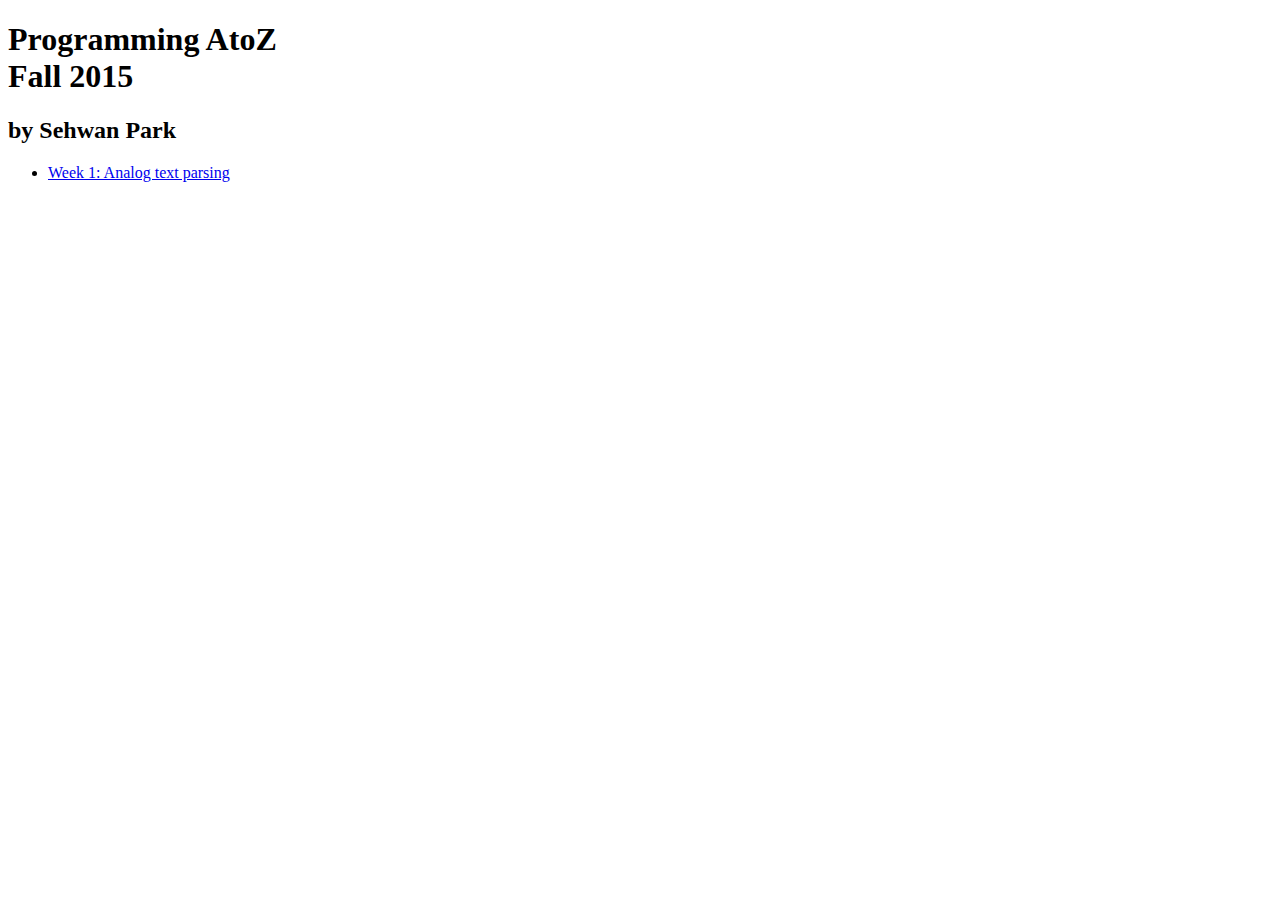
==== index.html @ 8c5be660 "Create index.html" ====
<!DOCTYPE HTML>
<html>
<head>
    <link href='https://fonts.googleapis.com/css?family=Abel' rel='stylesheet' type='text/css'>
    <link href='https://fonts.googleapis.com/css?family=Rouge+Script' rel='stylesheet' type='text/css'>
    <link href="style.css" type="text/css" rel="stylesheet"></link>
    <!-- font link !-->
    <link href='https://fonts.googleapis.com/css?family=Noto+Sans:100,400,700' rel='stylesheet' type='text/css'>
    <title> AtoZ </title>

</head>

<body>
<div id ="header">
    <h1> Programming AtoZ
    <br> Fall 2015 </h1>
    <h2> by Sehwan Park </h2>
</div>

    <ul>
    <li><a href="week1/week_1.html" class="link"> Week 1: Analog text parsing</a></li>
    </ul>
    </div>
</body>
</html>
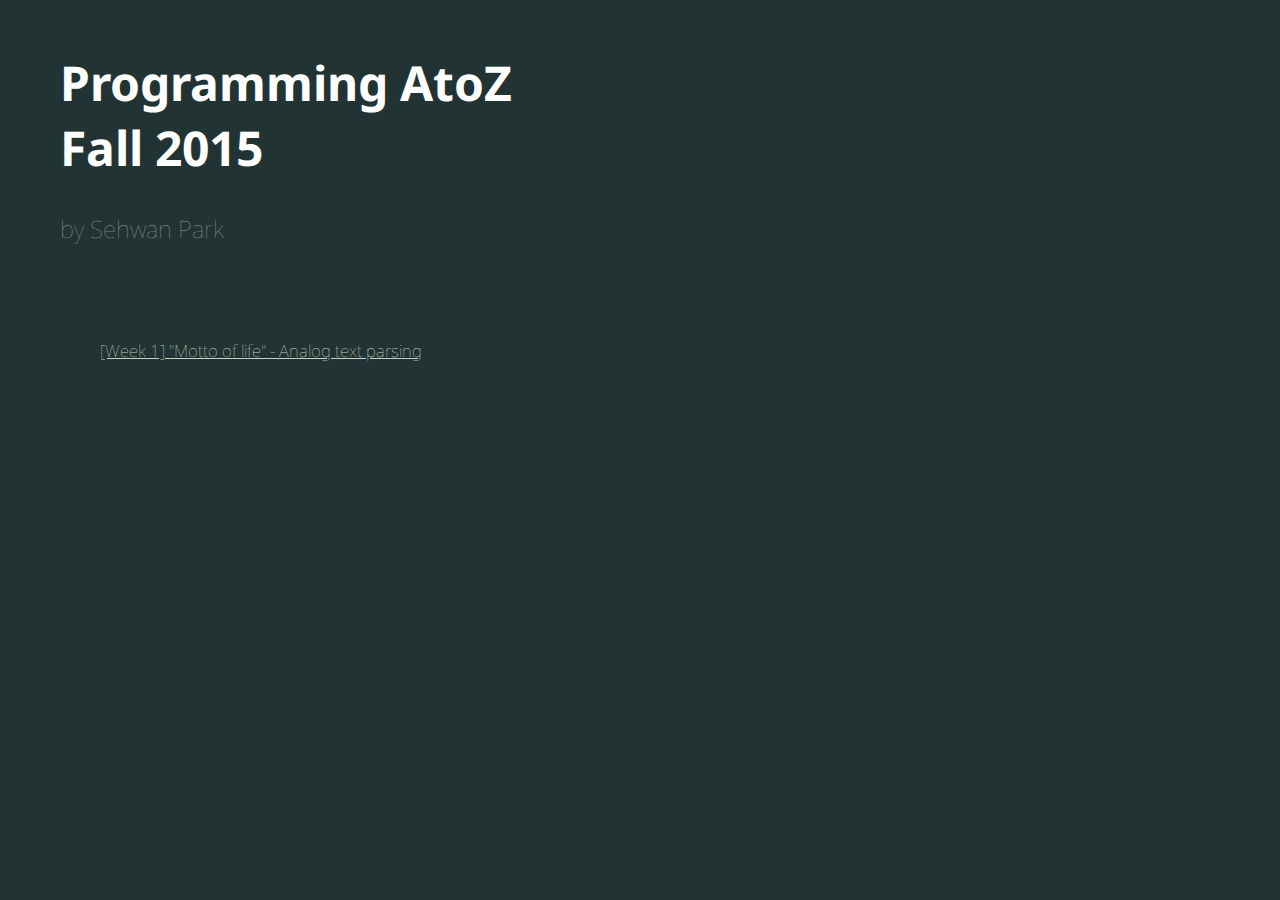
==== commit cdec0c1d: "Update index.html" ====
--- a/index.html
+++ b/index.html
@@ -18,7 +18,7 @@
 </div>
 
     <ul>
-    <li><a href="week1/week_1.html" class="link"> Week 1: Analog text parsing</a></li>
+    <li><a href="week1/index.html" class="link"> [Week 1] "Motto of life" - Analog text parsing</a></li>
     </ul>
     </div>
 </body>
--- a/style.css
+++ b/style.css
@@ -0,0 +1,100 @@
+ body {
+    /*margin:5px;*/
+    /*padding:5px;*/
+    width:95%;
+    font-family: 'Noto Sans', sans-serif;
+    font-size:100%;
+    text-align: center;
+    background-color: #223333;
+    background-position: left bottom;
+    background-repeat: no-repeat;
+    color:black;
+    list-style-type: none;
+
+    text-align: left;
+    padding: 10px;
+    font-size: 1.5em;
+    margin-left: 50px;
+    margin-right: 50px;   
+}
+
+/*body {
+text-align: left;
+padding: 10px;
+font-size: 1.5em;
+margin-left: 10px;
+margin-right: 10px;
+
+}*/
+
+#instructions {
+    line-height: 70%;
+}
+
+#header {
+    font-size:100%;
+    text-align: left;
+    font-weight:10;
+    left:0;
+    right:0;
+    color:gray;
+    padding-bottom: 50px;
+}
+
+#result {
+    font-family: 'Rouge Script', cursive;
+    background: gray;
+    color: white;
+    font-size:2em;
+    text-align: center;
+    padding-left: 20%;
+    padding-right: 20%;
+    padding-top: 10%;
+    padding-bottom: 10%;
+}
+
+#img {
+    padding-left: 20%;
+}
+h1 {
+    color: #FFFFFF;
+    font-size: 2em;
+    font-family: 'Noto Sans';
+    font-weight: 700;
+}
+
+h2 {
+    font-family: 'Noto Sans';
+    font-weight: lighter;
+    font-size: 1em;
+}
+
+li {
+   /* display:inline-block; */
+   font-family: 'Noto Sans';
+    font-weight: 100;   
+    font-size: 0.7em;
+    text-decoration: none;
+    list-style-type: none;
+}
+
+/* unvisited link */
+a:link {
+    color: #c3d2c2;
+}
+
+/* visited link */
+a:visited {
+    color: #c3d2c2;
+    /*color: #374747;*/
+}
+
+/* mouse over link */
+a:hover {
+    color: #0cff00;
+}
+
+/* selected link */
+a:active {
+    color: #0cff00;
+}
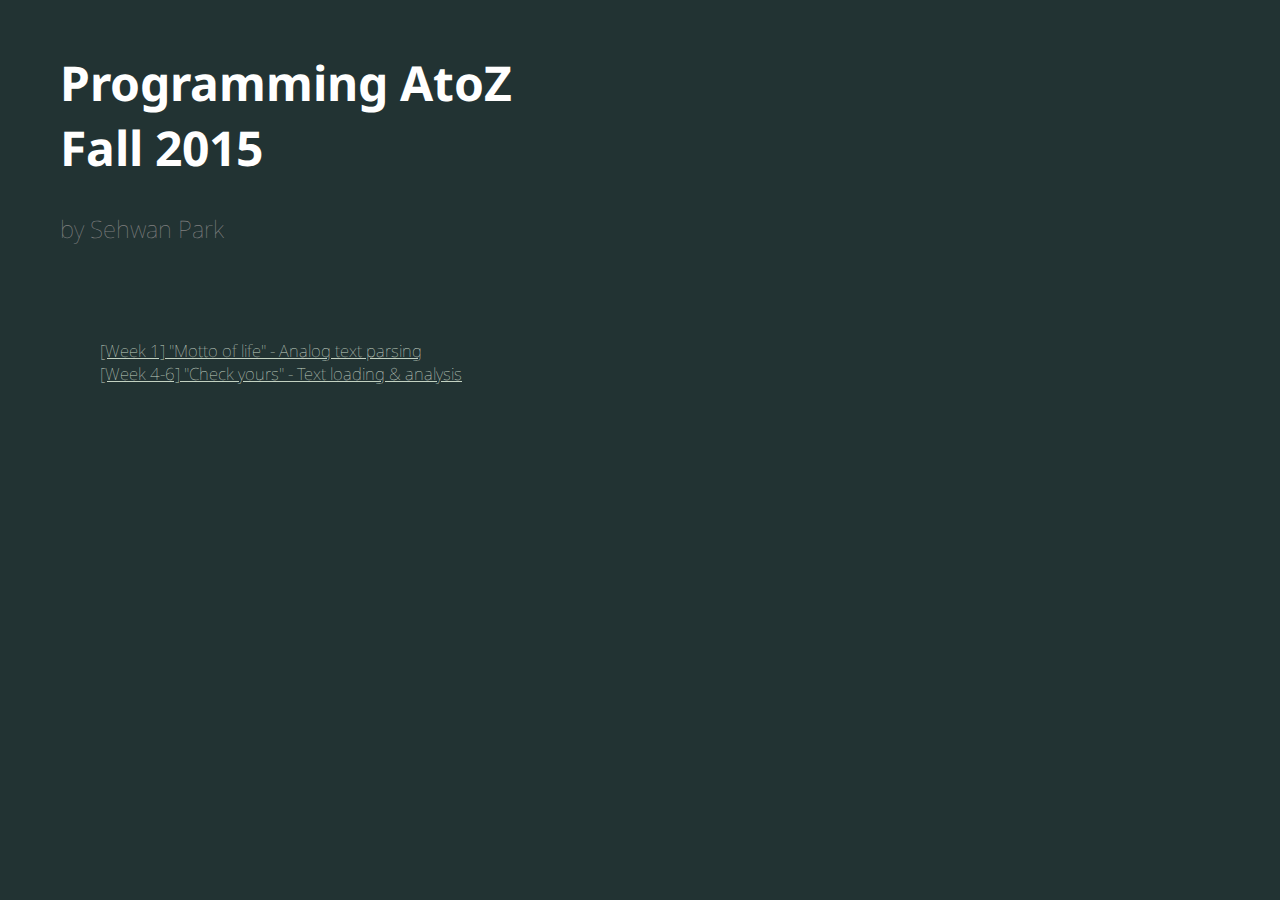
==== commit 2fd4f697: "Update index.html" ====
--- a/index.html
+++ b/index.html
@@ -19,6 +19,7 @@
 
     <ul>
     <li><a href="week1/index.html" class="link"> [Week 1] "Motto of life" - Analog text parsing</a></li>
+    <li><a href="week4-6/index.html" class="link"> [Week 4-6] "Check yours" - Text loading & analysis</a></li>
     </ul>
     </div>
 </body>
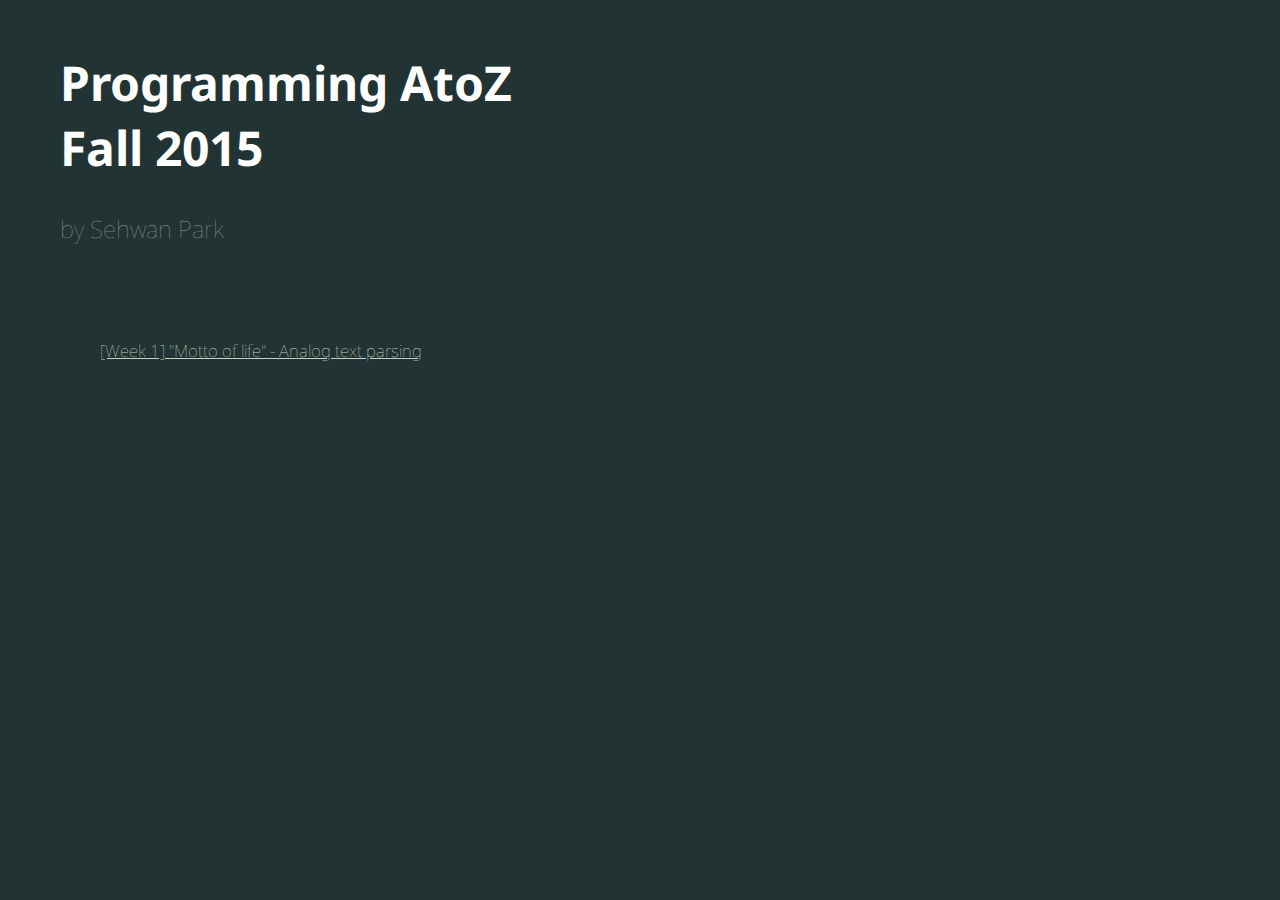
==== commit 7e3a8429: "Update index.html" ====
--- a/index.html
+++ b/index.html
@@ -19,7 +19,6 @@
 
     <ul>
     <li><a href="week1/index.html" class="link"> [Week 1] "Motto of life" - Analog text parsing</a></li>
-    <li><a href="week4-6/index.html" class="link"> [Week 4-6] "Check yours" - Text loading & analysis</a></li>
     </ul>
     </div>
 </body>
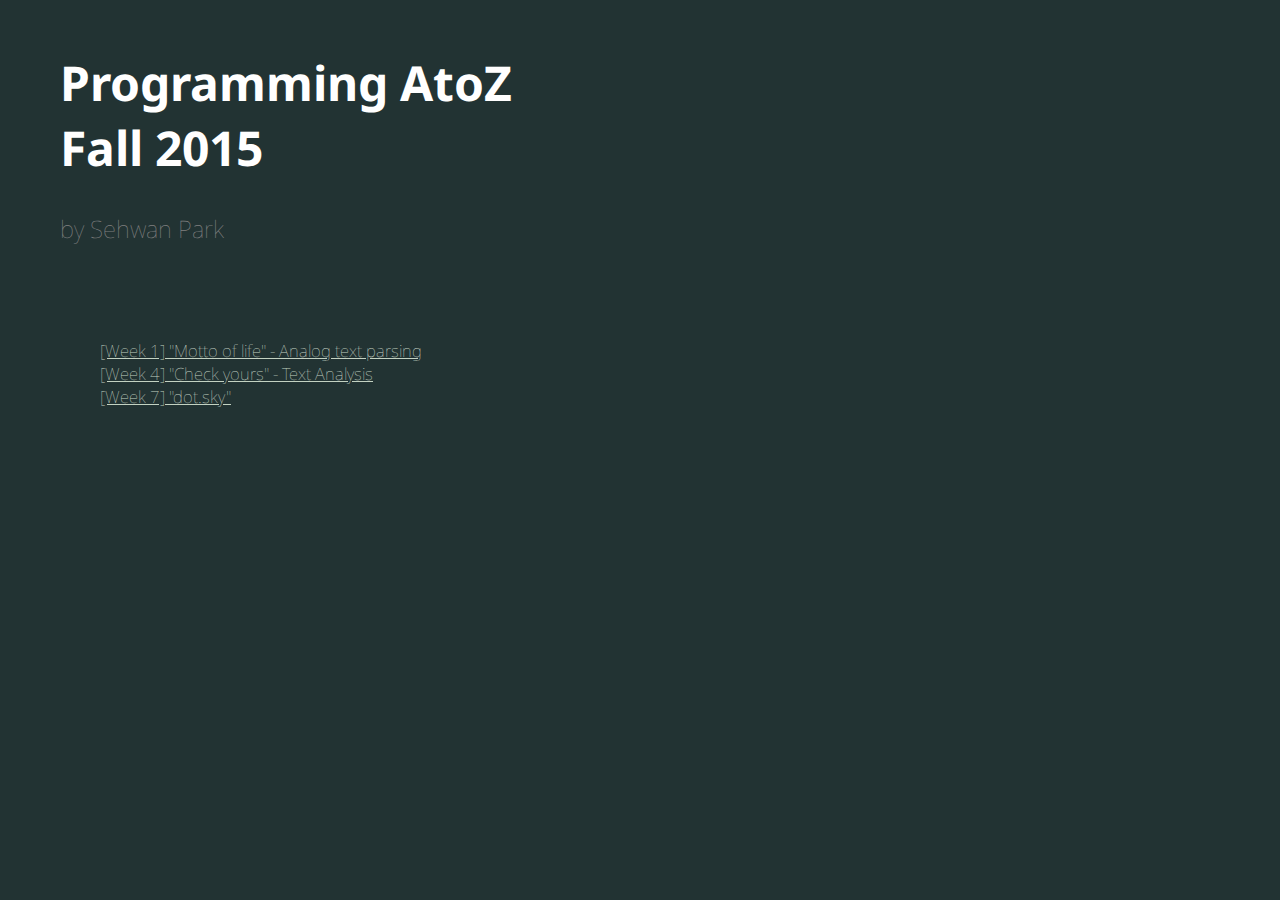
==== commit bb818364: "Update index.html" ====
--- a/index.html
+++ b/index.html
@@ -19,6 +19,8 @@
 
     <ul>
     <li><a href="week1/index.html" class="link"> [Week 1] "Motto of life" - Analog text parsing</a></li>
+    <li><a href="week4-6/index.html" class="link"> [Week 4] "Check yours" - Text Analysis</a></li>
+    <li><a href="week7/index.html" class="link"> [Week 7] "dot.sky"</a></li>
     </ul>
     </div>
 </body>
